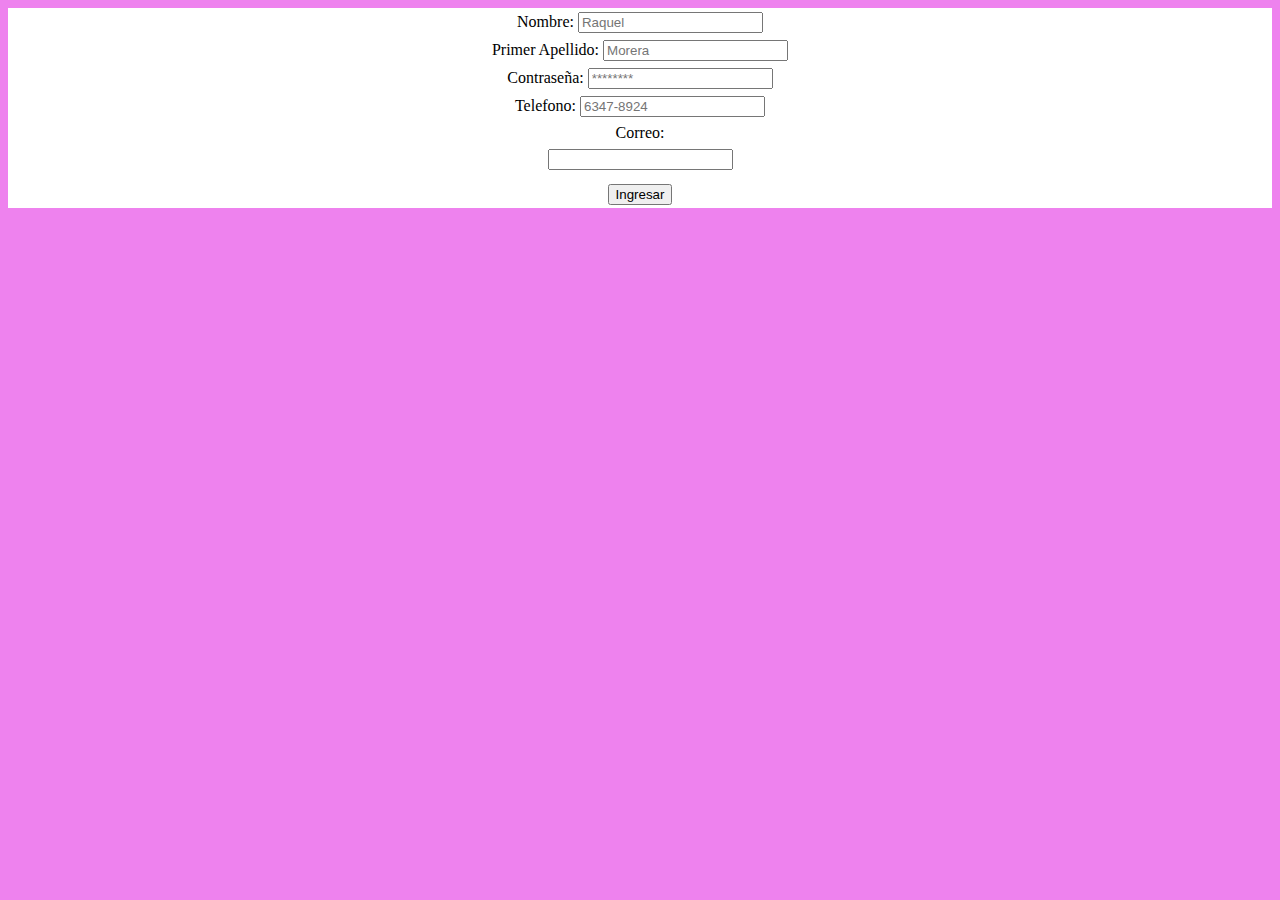
==== index.html @ 60642620 "Primer Avance" ====
<!DOCTYPE html>
<html lang="en">

<head>

    <meta charset="UTF-8">
    <meta name="viewport" content="width=device-width, initial-scale=1.0">
    <meta http-equiv="X-UA-Compatible" content="ie=edge">
    <title>ingreso</title>
    <link rel="stylesheet" href="styles.css">

    <style> 
    
        body {background-color: violet} 

    </style>

</head>

<body>

    <form action="" method="POST">
     <div class = "contenedor-form"> 


        <div>
            <label for="input-name">Nombre: </label>
            <input name="text" id="input-name"placeholder="Raquel">
        </div>

        <div>
            <label for="input-lastname">Primer Apellido: </label>
            <input type="text" id="input-lastname"placeholder="Morera">
        </div>

        <div>
            <label for="input-pass">Contraseña: </label>
            <input pass="password" id="input-pass"placeholder="********">
        </div>

       <div>
            <label for="input-phone">Telefono: </label>
            <input type="text" id="input-phone"placeholder="6347-8924">
      </div>

      <form>
          <label for="">Correo: </label>
            <input id="email" type="email">
            <span class="error-email"></span>

           <div>
            <button type="button" id="btn-submit-form">

             Ingresar

             </button>
            </div>

      </form>  

    </div>
    </form>

    <script
  src="https://code.jquery.com/jquery-3.3.1.js"
  integrity="sha256-2Kok7MbOyxpgUVvAk/HJ2jigOSYS2auK4Pfzbm7uH60="
  crossorigin="anonymous"></script>
    <script src="js/app.js"></script>
</body>

</html>
---- styles.css ----
.contenedor-form{

    display: flex;
    background-color: white; 
    text-align: center;
   height: 200px;
   width: 100%;
   align-items: center;
   justify-content: space-around;
   flex-direction: column;
   align-content: center;
 
   

}
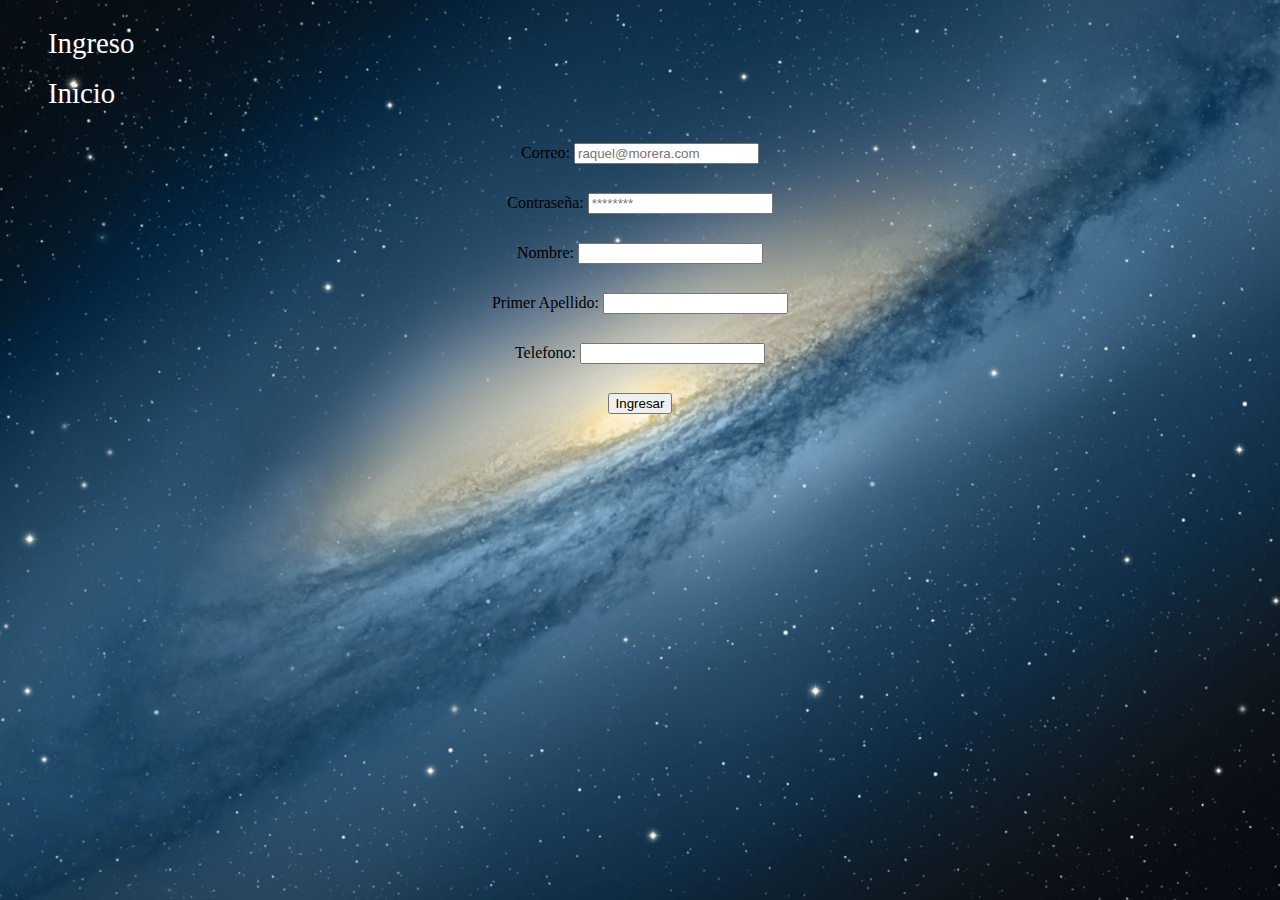
==== commit 0d114463: "Final" ====
--- a/index.html
+++ b/index.html
@@ -1,63 +1,86 @@
 <!DOCTYPE html>
 <html lang="en">
+
 
 <head>
 
     <meta charset="UTF-8">
     <meta name="viewport" content="width=device-width, initial-scale=1.0">
     <meta http-equiv="X-UA-Compatible" content="ie=edge">
-    <title>ingreso</title>
-    <link rel="stylesheet" href="styles.css">
+    <title>Ingresar</title>
+    <link rel="stylesheet" href="css/styles.css"> 
+ 
 
     <style> 
     
-        body {background-color: violet} 
+        body {background-color: rgb(221, 221, 25)} 
 
     </style>
 
 </head>
 
+<header>
+
+  <div class = "contenedor-cabezaa"> 
+     <ul>
+         <a href="Ingreso.html">Ingreso</a>
+     </ul>
+ </div>  
+
+ <div class = "contenedor-cabezab"> 
+    <ul>
+        <a href="inicio.html">Inicio</a>
+    </ul>
+</div>  
+
+</header>
+
+
 <body>
 
     <form action="" method="POST">
-     <div class = "contenedor-form"> 
+    <div class = "contenedor-form"> 
+       
 
+         <div> 
+            <label for="input-email">Correo: </label>
+            <input type="email" id="email" placeholder="raquel@morera.com">
+            <span class = "error-email" ></span>
+        
+        </div>
+        <div>
+            <label for="input-password">Contraseña: </label>
+            <input type="password" id="password"placeholder="********">
+            <span class = "error-password" ></span>
+        </div>
 
         <div>
             <label for="input-name">Nombre: </label>
-            <input name="text" id="input-name"placeholder="Raquel">
+            <input name="name" id="name"placeholder="">
+            <span class = "error-name" ></span>
         </div>
 
         <div>
             <label for="input-lastname">Primer Apellido: </label>
-            <input type="text" id="input-lastname"placeholder="Morera">
-        </div>
-
-        <div>
-            <label for="input-pass">Contraseña: </label>
-            <input pass="password" id="input-pass"placeholder="********">
+            <input type="lastname" id="lastname"placeholder="">
+            <span class = "error-lastname" ></span>
         </div>
 
        <div>
             <label for="input-phone">Telefono: </label>
-            <input type="text" id="input-phone"placeholder="6347-8924">
+            <input type="phone" id="phone"placeholder="">
+            <span class = "error-phone" ></span>
       </div>
 
-      <form>
-          <label for="">Correo: </label>
-            <input id="email" type="email">
-            <span class="error-email"></span>
+   
+    
+        <div>
+            <button type="button" id="btn-submit"  >
 
-           <div>
-            <button type="button" id="btn-submit-form">
+                Ingresar
 
-             Ingresar
-
-             </button>
-            </div>
-
-      </form>  
-
+            </button>
+        </div>
     </div>
     </form>
 
@@ -66,6 +89,10 @@
   integrity="sha256-2Kok7MbOyxpgUVvAk/HJ2jigOSYS2auK4Pfzbm7uH60="
   crossorigin="anonymous"></script>
     <script src="js/app.js"></script>
+    <script src="js/data.js"></script>
+ 
+
+
 </body>
 
 </html>--- a/css/styles.css
+++ b/css/styles.css
@@ -0,0 +1,170 @@
+.contenedor-form{
+    text-align: center;  
+    display: flex; 
+    flex-direction: column;
+    justify-content: space-around;
+    height: 300px;
+    width: 100%;
+  
+  }
+  
+  .contenedor-form2{
+    text-align: center; 
+    display: flex; 
+    flex-direction: column;
+    justify-content: space-around;
+    height: 290px;
+    width: 100%;
+    
+  }
+
+  .contenedor-cabezaa{
+   height: 50px;
+   display: flex;
+   font-size: 120%;
+   flex-direction: inherit; 
+   
+   
+  
+  }
+
+  .contenedor-cabezaa ul a{
+    text-decoration-line: none;
+    color: white;
+    font-size: 150%
+    
+   
+   }
+
+  .contenedor-cabezab{
+    height: 70px;
+    display: flex;
+    font-size: 120%;
+   flex-direction: inherit; 
+   
+   }
+
+   .contenedor-cabezab ul a{
+    text-decoration-line: none;
+    color: white;
+    font-size: 150%
+    
+   
+   }
+   
+  
+
+  .contenedor-cabeza2a{
+    height: 50px;
+    display: flex;
+    flex-direction: column;
+    font-size: 120%;
+    
+  }
+
+  .contenedor-cabeza2a ul a{
+  text-decoration-line: none;
+  color: white;
+  font-size: 150%
+    
+  }
+
+  .contenedor-cabeza2b{
+    height: 70px;
+    display: flex;
+    flex-direction: column;
+    font-size: 120%;
+    
+  }
+
+  .contenedor-cabeza2b ul a{
+    text-decoration-line: none;
+    color: white;
+    font-size: 150%
+      
+    }
+
+
+  
+  .contenedor-inicio{
+
+       display: flex;
+     text-align: center;
+     justify-content: center;
+     align-items: center;
+      
+    
+
+    }
+
+  .contenedor-inicio ul {
+
+      display: flex;
+     text-align: center;
+     justify-content: center;
+     
+     
+
+  }
+
+  .contenedor-inicio ul a {
+    text-decoration-line: none;
+    font-style: inherit;
+    color: white;
+    font-size: 300%
+
+  }
+  
+ 
+  .contenedor-inicio2{
+
+      display: flex;
+     text-align: center;
+     justify-content: center;
+      align-items: center;
+     
+     
+ } 
+
+ .contenedor-inicio2 ul {
+
+     display: flex;
+     text-align: center;
+     justify-content: center;
+
+}
+
+.contenedor-inicio2 ul a {
+  text-decoration-line: none;
+  font-style: inherit;
+  color: white;
+  font-size: 300%
+
+}
+
+ .contenedor-arriba{
+   display: flex;
+   text-align: center;
+   align-items: center;
+   width: 300px;
+   height: 300px;
+   justify-content: center;
+
+
+ }
+
+ h3{
+ 
+  color: white;
+  font-size: 150%
+
+
+ }
+
+ body{
+background: url(../fondos/9e0f4d88200ee11b52188bf8177f897a.jpg)no-repeat fixed center center;
+background-size: cover;
+
+ }
+
+  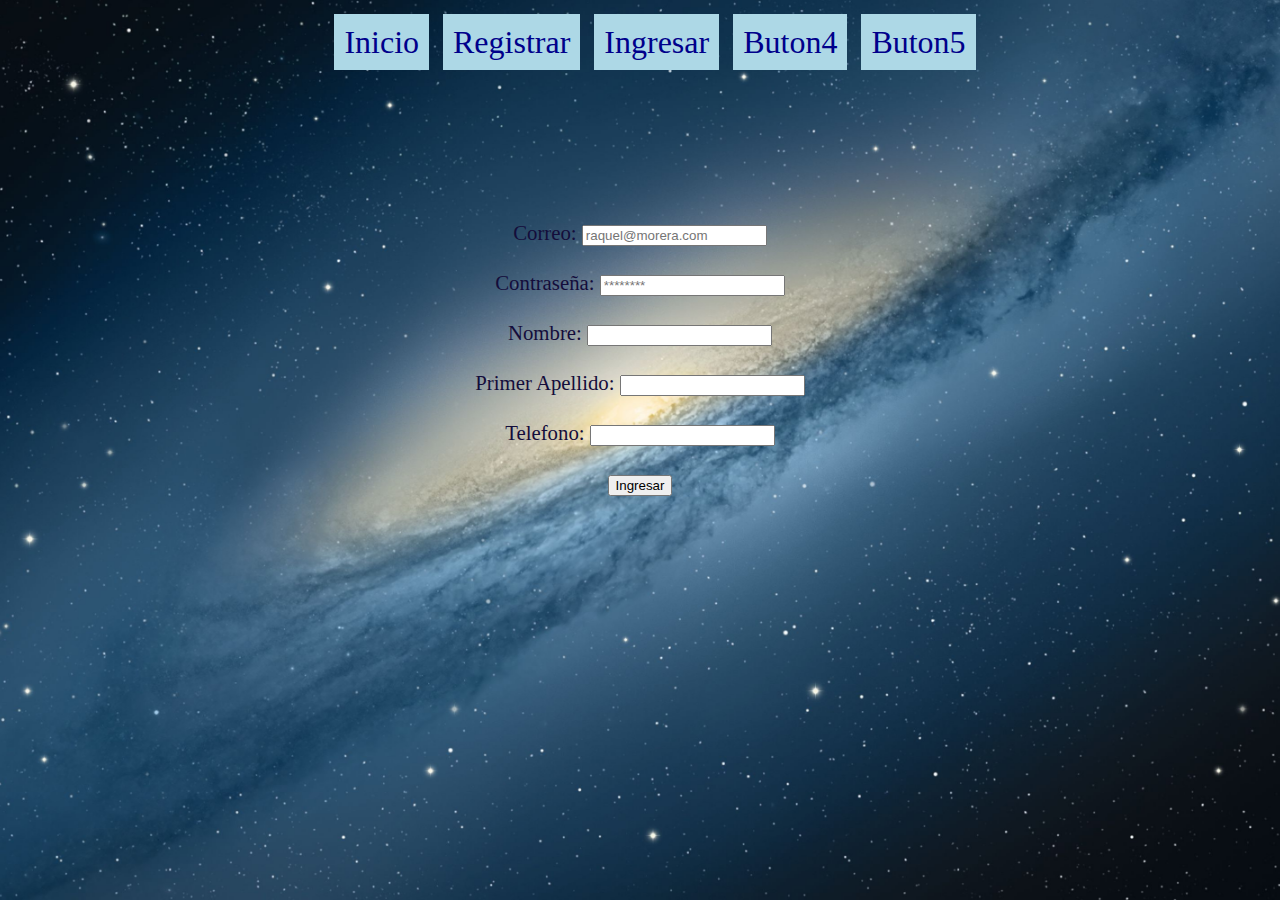
==== commit cc3c5ad0: "Segundo Avance" ====
--- a/index.html
+++ b/index.html
@@ -11,26 +11,20 @@
     <link rel="stylesheet" href="css/styles.css"> 
  
 
-    <style> 
-    
-        body {background-color: rgb(221, 221, 25)} 
-
-    </style>
 
 </head>
 
 <header>
 
   <div class = "contenedor-cabezaa"> 
-     <ul>
-         <a href="Ingreso.html">Ingreso</a>
-     </ul>
- </div>  
-
- <div class = "contenedor-cabezab"> 
-    <ul>
-        <a href="inicio.html">Inicio</a>
-    </ul>
+        <ul>
+         <a href="inicio.html">Inicio</a>
+         <a href="Ingreso.html">Registrar</a>
+         <a href="index.html">Ingresar</a>
+         <a href="">Buton4</a>
+         <a href="">Buton5</a>
+                  
+         </ul>
 </div>  
 
 </header>
--- a/css/styles.css
+++ b/css/styles.css
@@ -5,6 +5,9 @@
     justify-content: space-around;
     height: 300px;
     width: 100%;
+    color: rgb(20, 13, 59);
+    font-size: 130%;
+   
   
   }
   
@@ -15,155 +18,140 @@
     justify-content: space-around;
     height: 290px;
     width: 100%;
+    color: rgb(20, 13, 59);
+    font-size: 130%;
+  
     
   }
 
   .contenedor-cabezaa{
-   height: 50px;
+   height: 200px;
    display: flex;
-   font-size: 120%;
-   flex-direction: inherit; 
+   font-size: 100%;
+   justify-content: center;
    
    
   
   }
 
   .contenedor-cabezaa ul a{
+    cursor: pointer;
     text-decoration-line: none;
-    color: white;
-    font-size: 150%
+    margin-right: 10px;
+    padding: 10px;
+    color: darkblue;
+    font-size: 200%;
+    background-color: lightblue;
     
-   
+    
+   }
+  
+   .contenedor-cabezaa ul a:hover{
+  
+    color: rgb(0, 153, 255);
+    background-color: white;
+  
    }
 
-  .contenedor-cabezab{
-    height: 70px;
-    display: flex;
-    font-size: 120%;
-   flex-direction: inherit; 
-   
-   }
-
-   .contenedor-cabezab ul a{
-    text-decoration-line: none;
-    color: white;
-    font-size: 150%
-    
-   
-   }
    
   
 
   .contenedor-cabeza2a{
-    height: 50px;
+     height: 200px;
     display: flex;
-    flex-direction: column;
-    font-size: 120%;
+    font-size: 100%;
+    justify-content: center;
     
   }
 
   .contenedor-cabeza2a ul a{
-  text-decoration-line: none;
-  color: white;
-  font-size: 150%
+    cursor: pointer;
+    text-decoration-line: none;
+    margin-right: 10px;
+    padding: 10px;
+    color: darkblue;
+    font-size: 200%;
+    background-color: lightblue;
     
-  }
-
-  .contenedor-cabeza2b{
-    height: 70px;
-    display: flex;
-    flex-direction: column;
-    font-size: 120%;
     
-  }
-
-  .contenedor-cabeza2b ul a{
-    text-decoration-line: none;
-    color: white;
-    font-size: 150%
-      
-    }
-
+   }
+  
+   .contenedor-cabeza2a ul a:hover{
+  
+    color: rgb(0, 153, 255);
+    background-color: white;
+  
+   }
 
   
   .contenedor-inicio{
 
-       display: flex;
-     text-align: center;
-     justify-content: center;
-     align-items: center;
-      
+    display: flex;
+   justify-content: center;
+   font-size: 100%;
+    width: 100%;
+    height: 300px;
     
+ 
+  }
 
-    }
+  h3{
+ 
+    color: white;
+    font-size: 150%;
+   
+  }
 
-  .contenedor-inicio ul {
+  .contenedor-inicio2{
 
-      display: flex;
-     text-align: center;
-     justify-content: center;
-     
-     
+   display: flex;
+   text-align: center;
 
   }
 
-  .contenedor-inicio ul a {
-    text-decoration-line: none;
-    font-style: inherit;
+  .contenedor-inicio2 p{
     color: white;
-    font-size: 300%
+    font-size: 150%;
+
 
   }
-  
- 
-  .contenedor-inicio2{
 
-      display: flex;
-     text-align: center;
-     justify-content: center;
-      align-items: center;
-     
-     
- } 
 
- .contenedor-inicio2 ul {
-
-     display: flex;
-     text-align: center;
-     justify-content: center;
-
-}
-
-.contenedor-inicio2 ul a {
-  text-decoration-line: none;
-  font-style: inherit;
-  color: white;
-  font-size: 300%
-
-}
 
  .contenedor-arriba{
    display: flex;
    text-align: center;
-   align-items: center;
-   width: 300px;
-   height: 300px;
    justify-content: center;
-
-
+   
+     
  }
 
- h3{
- 
-  color: white;
-  font-size: 150%
+ .contenedor-arriba ul{
+   display: flex;
+ }
 
+ .contenedor-arriba ul a{
+  cursor: pointer;
+  text-decoration-line: none;
+  margin-right: 10px;
+  padding: 10px;
+  color: rgb(0, 153, 255);
+  font-size: 200%;
+  background-color: white;
+  
+  
+ }
+
+ .contenedor-arriba ul a:hover{
+
+  color: darkblue;
+  background-color:lightblue;
 
  }
 
  body{
-background: url(../fondos/9e0f4d88200ee11b52188bf8177f897a.jpg)no-repeat fixed center center;
-background-size: cover;
+  background: url(../fondos/9e0f4d88200ee11b52188bf8177f897a.jpg)no-repeat fixed center center;
+  background-size: cover;
 
  }
 
